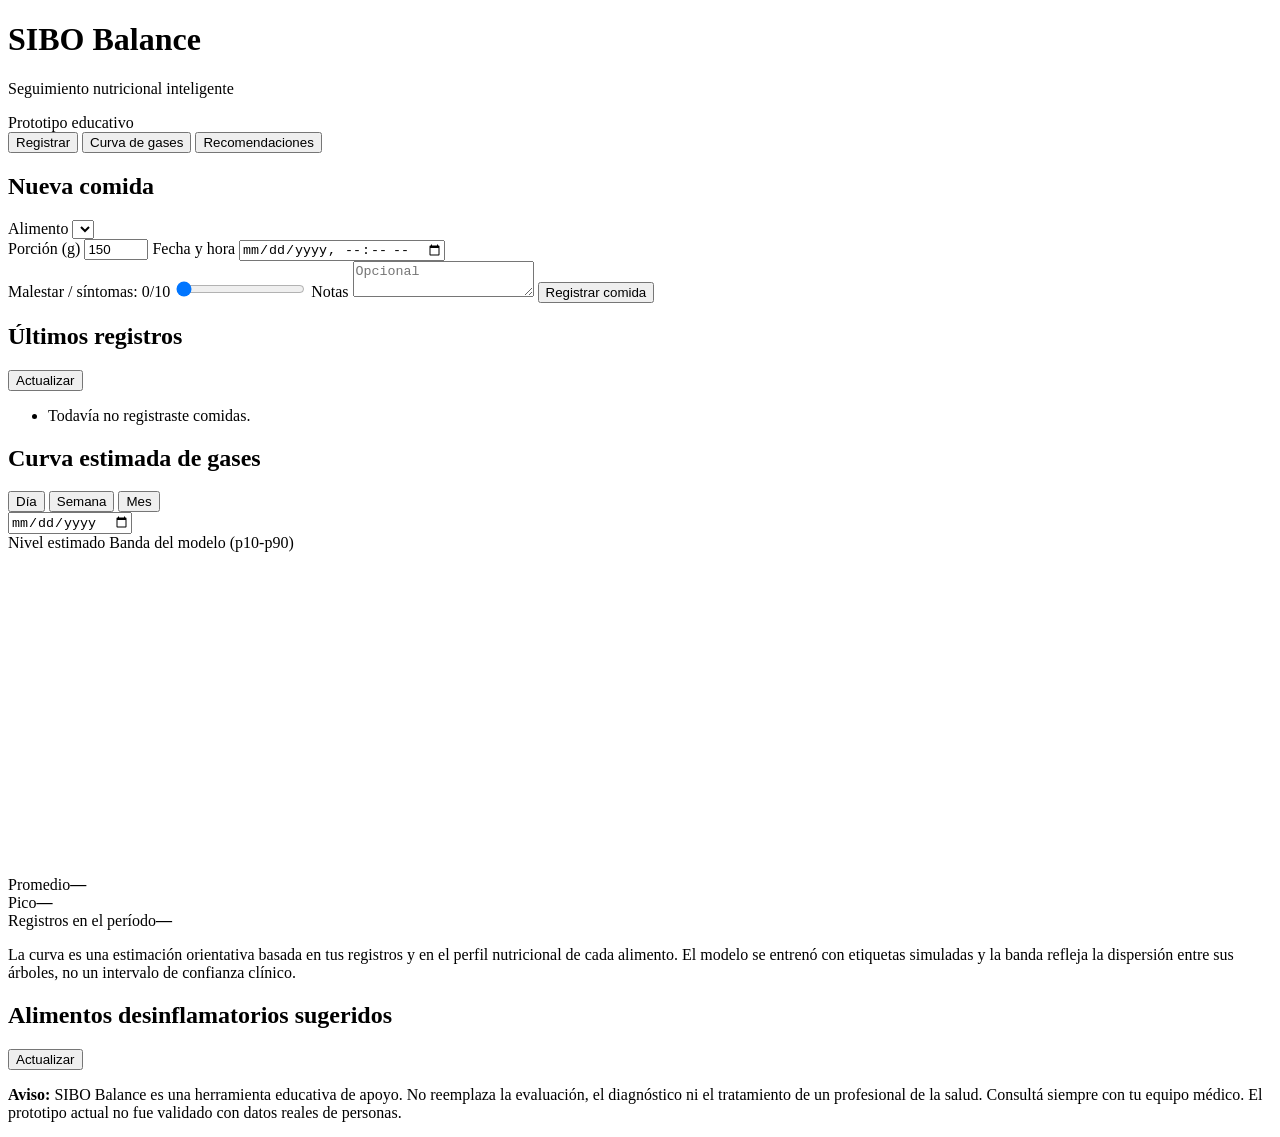
==== src/infrastructure/sibo/web/index.html @ 13eeea22 "refactor(sibo): integrar módulo en src y derivar banda del modelo - mover dominio, aplicación, adapt" ====
<!doctype html>
<html lang="es">
  <head>
    <meta charset="utf-8" />
    <meta name="viewport" content="width=device-width, initial-scale=1" />
    <title>SIBO Balance · Seguimiento nutricional</title>
    <link rel="stylesheet" href="/static/styles.css" />
  </head>
  <body>
    <header class="cabecera">
      <div class="marca">
        <span class="pulso" aria-hidden="true"></span>
        <div>
          <h1>SIBO Balance</h1>
          <p>Seguimiento nutricional inteligente</p>
        </div>
      </div>
      <span class="etiqueta">Prototipo educativo</span>
    </header>

    <main>
      <nav class="pestanas" aria-label="Secciones">
        <button data-vista="registrar" class="activa" type="button">Registrar</button>
        <button data-vista="curva" type="button">Curva de gases</button>
        <button data-vista="recomendaciones" type="button">Recomendaciones</button>
      </nav>

      <section id="vista-registrar" class="vista activa">
        <div class="rejilla">
          <form id="form-registro" class="tarjeta">
            <h2>Nueva comida</h2>
            <label>
              Alimento
              <select id="alimento" required></select>
            </label>
            <div class="fila">
              <label>
                Porción (g)
                <input id="porcion" type="number" min="1" max="5000" value="150" required />
              </label>
              <label>
                Fecha y hora
                <input id="fecha" type="datetime-local" required />
              </label>
            </div>
            <label>
              Malestar / síntomas: <output id="sintomas-valor">0</output>/10
              <input id="sintomas" type="range" min="0" max="10" step="1" value="0" />
            </label>
            <label>
              Notas
              <textarea id="notas" maxlength="500" rows="2" placeholder="Opcional"></textarea>
            </label>
            <button type="submit" class="boton-principal">Registrar comida</button>
            <p id="mensaje" class="mensaje" role="status"></p>
          </form>

          <div class="tarjeta">
            <div class="cabecera-tarjeta">
              <h2>Últimos registros</h2>
              <button id="recargar-registros" class="boton-suave" type="button">Actualizar</button>
            </div>
            <ul id="lista-registros" class="lista-registros">
              <li class="vacio">Todavía no registraste comidas.</li>
            </ul>
          </div>
        </div>
      </section>

      <section id="vista-curva" class="vista">
        <div class="tarjeta">
          <div class="cabecera-tarjeta">
            <h2>Curva estimada de gases</h2>
            <div class="controles">
              <div class="segmento" id="rango">
                <button data-rango="dia" class="activa" type="button">Día</button>
                <button data-rango="semana" type="button">Semana</button>
                <button data-rango="mes" type="button">Mes</button>
              </div>
              <input id="fecha-curva" type="date" />
            </div>
          </div>
          <div class="leyenda">
            <span class="linea"></span> Nivel estimado
            <span class="banda"></span> Banda del modelo (p10-p90)
          </div>
          <div class="lienzo"><canvas id="grafico" height="320"></canvas></div>
          <div class="resumen">
            <div><span>Promedio</span><strong id="promedio">—</strong></div>
            <div><span>Pico</span><strong id="pico">—</strong></div>
            <div><span>Registros en el período</span><strong id="total-registros">—</strong></div>
          </div>
          <p class="nota">
            La curva es una estimación orientativa basada en tus registros y en el perfil
            nutricional de cada alimento. El modelo se entrenó con etiquetas simuladas y la
            banda refleja la dispersión entre sus árboles, no un intervalo de confianza
            clínico.
          </p>
        </div>
      </section>

      <section id="vista-recomendaciones" class="vista">
        <div class="cabecera-tarjeta">
          <h2>Alimentos desinflamatorios sugeridos</h2>
          <button id="recargar-recomendaciones" class="boton-suave" type="button">
            Actualizar
          </button>
        </div>
        <div id="recomendaciones" class="rejilla-recomendaciones"></div>
      </section>
    </main>

    <footer>
      <p>
        <strong>Aviso:</strong> SIBO Balance es una herramienta educativa de apoyo. No
        reemplaza la evaluación, el diagnóstico ni el tratamiento de un profesional de la
        salud. Consultá siempre con tu equipo médico. El prototipo actual no fue validado
        con datos reales de personas.
      </p>
    </footer>

    <script src="/static/app.js"></script>
  </body>
</html>
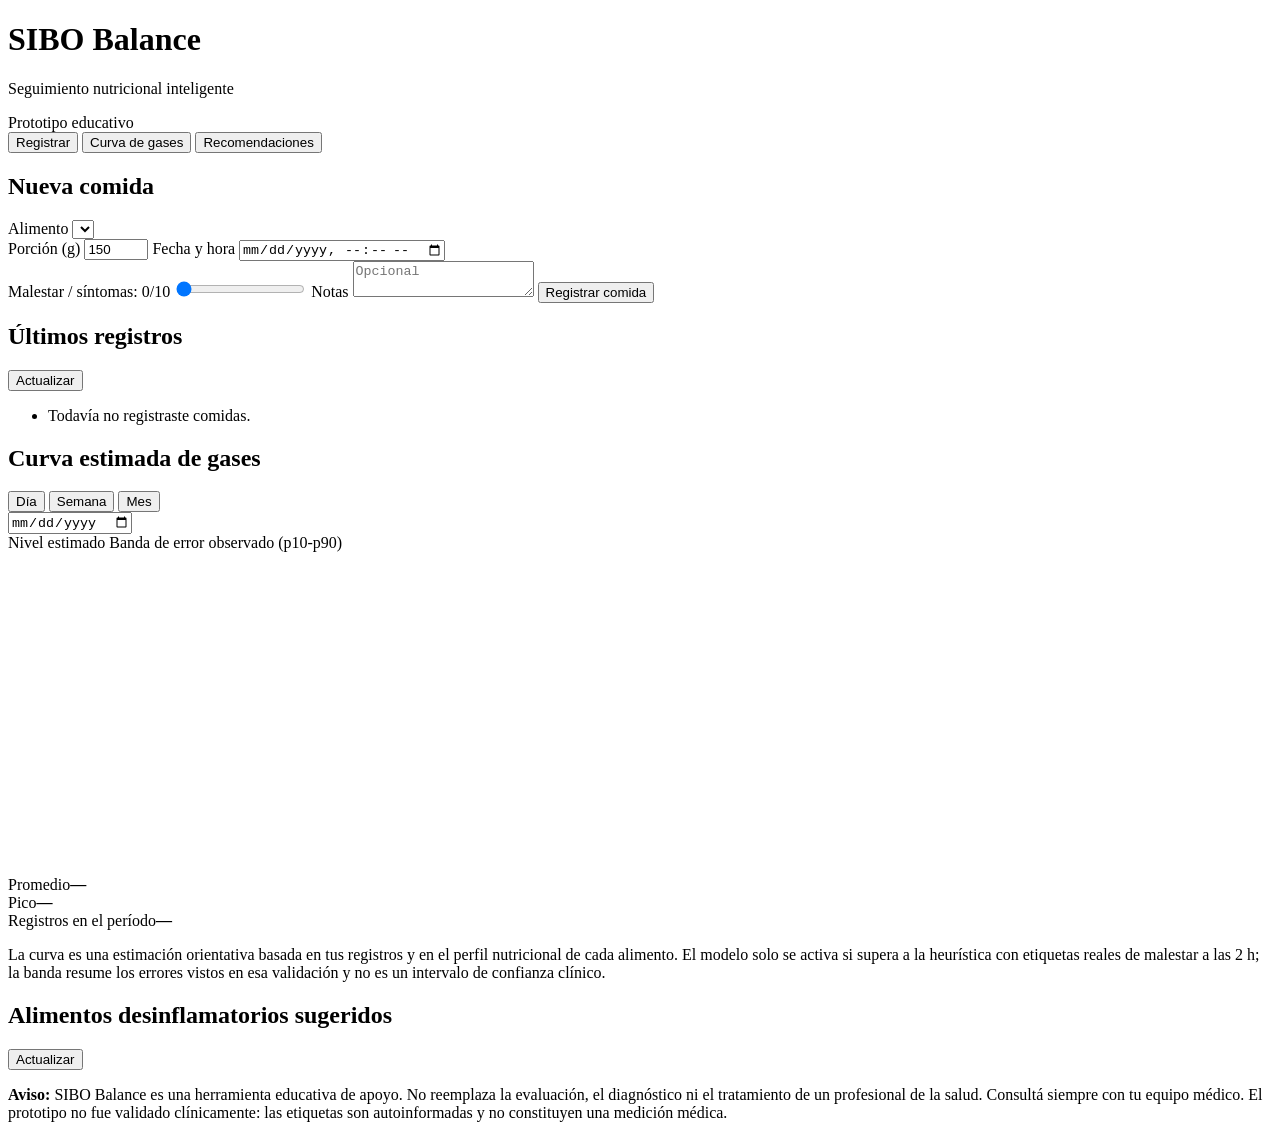
==== commit 94b5aaac: "docs(sibo): reflejar el seguimiento con datos reales en la UI y la guia" ====
--- a/src/infrastructure/sibo/web/index.html
+++ b/src/infrastructure/sibo/web/index.html
@@ -82,7 +82,7 @@
           </div>
           <div class="leyenda">
             <span class="linea"></span> Nivel estimado
-            <span class="banda"></span> Banda del modelo (p10-p90)
+            <span class="banda"></span> Banda de error observado (p10-p90)
           </div>
           <div class="lienzo"><canvas id="grafico" height="320"></canvas></div>
           <div class="resumen">
@@ -92,9 +92,9 @@
           </div>
           <p class="nota">
             La curva es una estimación orientativa basada en tus registros y en el perfil
-            nutricional de cada alimento. El modelo se entrenó con etiquetas simuladas y la
-            banda refleja la dispersión entre sus árboles, no un intervalo de confianza
-            clínico.
+            nutricional de cada alimento. El modelo solo se activa si supera a la heurística
+            con etiquetas reales de malestar a las 2 h; la banda resume los errores vistos
+            en esa validación y no es un intervalo de confianza clínico.
           </p>
         </div>
       </section>
@@ -114,8 +114,8 @@
       <p>
         <strong>Aviso:</strong> SIBO Balance es una herramienta educativa de apoyo. No
         reemplaza la evaluación, el diagnóstico ni el tratamiento de un profesional de la
-        salud. Consultá siempre con tu equipo médico. El prototipo actual no fue validado
-        con datos reales de personas.
+        salud. Consultá siempre con tu equipo médico. El prototipo no fue validado
+        clínicamente: las etiquetas son autoinformadas y no constituyen una medición médica.
       </p>
     </footer>
 
